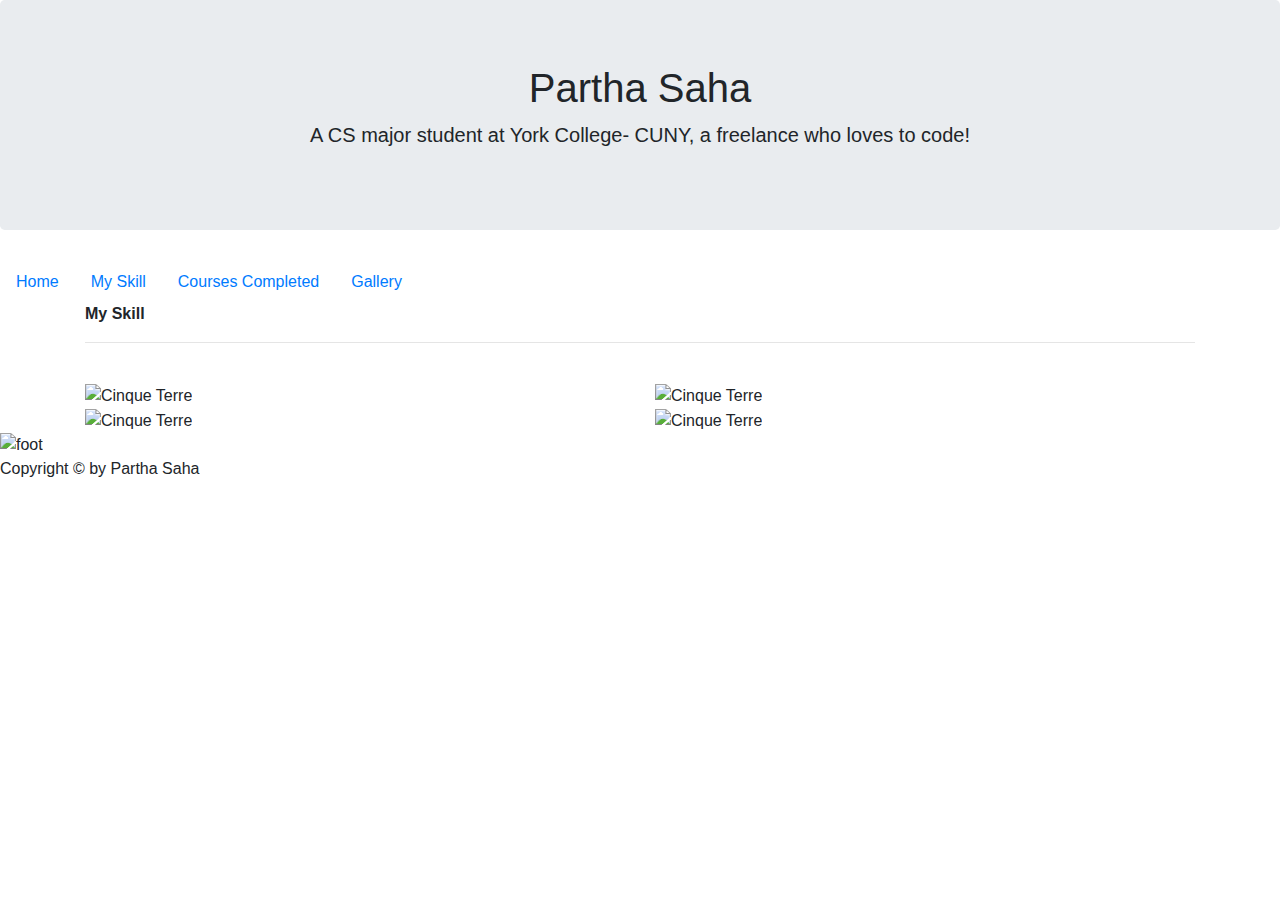
==== Homeworks/Homework_2/My_Gallery.html @ e65e7f2f "Add files via upload" ====
<!DOCTYPE html>
<!DOCTYPE html>
<html lang="en-US">
<head>
	<meta charset="utf-8">
	<meta name="author" content="Partha Saha">
	<title>Portfolio of Partha Saha</title>
	<!-- css from bootstarp -->
	<link rel="stylesheet" href="https://stackpath.bootstrapcdn.com/bootstrap/4.4.1/css/bootstrap.min.css" integrity="sha384-Vkoo8x4CGsO3+Hhxv8T/Q5PaXtkKtu6ug5TOeNV6gBiFeWPGFN9MuhOf23Q9Ifjh" crossorigin="anonymous">
	<!-- css from my own main.css -->
	<link rel="stylesheet" type="text/css" href="./CSS/main.css">
</head>
<body>
	<div class="jumbotron jumbotron-new1">
		<h1 class="display-6" align="center"> Partha Saha</h1>
		<p class="lead" align="center">A CS major student at York College- CUNY, a freelance who loves to code! </p>
	</div>
	<!-- nav bar -->
	<nav class="nav nav-bar-color">
  		<a class="nav-link active a-text-color-white" href="./index.html" target="_blank">Home</a>
  		<a class="nav-link a-text-color-white" href="./My_Skill.html" target="_blank">My Skill</a>
  		<a class="nav-link a-text-color-white" href="./Courses_Completed.html" target="_blank">Courses Completed</a>
  		<a class="nav-link a-text-color-white" href="./My_Gallery.html" target="_blank">Gallery</a>
	</nav>
	<!-- nav end -->
	<div class="container">
		<div class="br"><b>My Skill</b></div><hr>
	
	<br>
	<div class="row br">
		<div class="col"> <img src="https://images.pexels.com/photos/853199/pexels-photo-853199.jpeg?auto=compress&cs=tinysrgb&dpr=2&h=750&w=1260" alt="Cinque Terre" style="width: 500px"></div>
		<div class="col"><img src="https://images.pexels.com/photos/1252869/pexels-photo-1252869.jpeg?auto=compress&cs=tinysrgb&dpr=2&h=750&w=1260" alt="Cinque Terre" style=" width: 500px"></div>
	</div>
	<div class="row br">
		<div class="col"><img src="https://images.pexels.com/photos/691668/pexels-photo-691668.jpeg?auto=compress&cs=tinysrgb&dpr=2&h=750&w=1260" alt="Cinque Terre" style=" width: 500px"></div>

		<div class="col"><img src="https://images.pexels.com/photos/1270184/pexels-photo-1270184.jpeg?auto=compress&cs=tinysrgb&dpr=2&h=750&w=1260" alt="Cinque Terre" style=" width: 500px"></div>
	</div>
	</div>

<!-- http://www.50fund.org/wp-content/themes/fund50/images/footer/2x/skyline.png -->


  <div class="container-foot">
			  <img src="http://www.50fund.org/wp-content/themes/fund50/images/footer/2x/skyline.png" alt="foot" class="img-foot">
			  <div class="bottom-right"><p>Copyright © by Partha Saha</p></div>
		</div>
			
		
  



<!-- JS from bootstrap -->
	<script src="https://code.jquery.com/jquery-3.4.1.slim.min.js" integrity="sha384-J6qa4849blE2+poT4WnyKhv5vZF5SrPo0iEjwBvKU7imGFAV0wwj1yYfoRSJoZ+n" crossorigin="anonymous"></script>
	<script src="https://cdn.jsdelivr.net/npm/popper.js@1.16.0/dist/umd/popper.min.js" integrity="sha384-Q6E9RHvbIyZFJoft+2mJbHaEWldlvI9IOYy5n3zV9zzTtmI3UksdQRVvoxMfooAo" crossorigin="anonymous"></script>
	<script src="https://stackpath.bootstrapcdn.com/bootstrap/4.4.1/js/bootstrap.min.js" integrity="sha384-wfSDF2E50Y2D1uUdj0O3uMBJnjuUD4Ih7YwaYd1iqfktj0Uod8GCExl3Og8ifwB6" crossorigin="anonymous"></script>
</body>
</html>
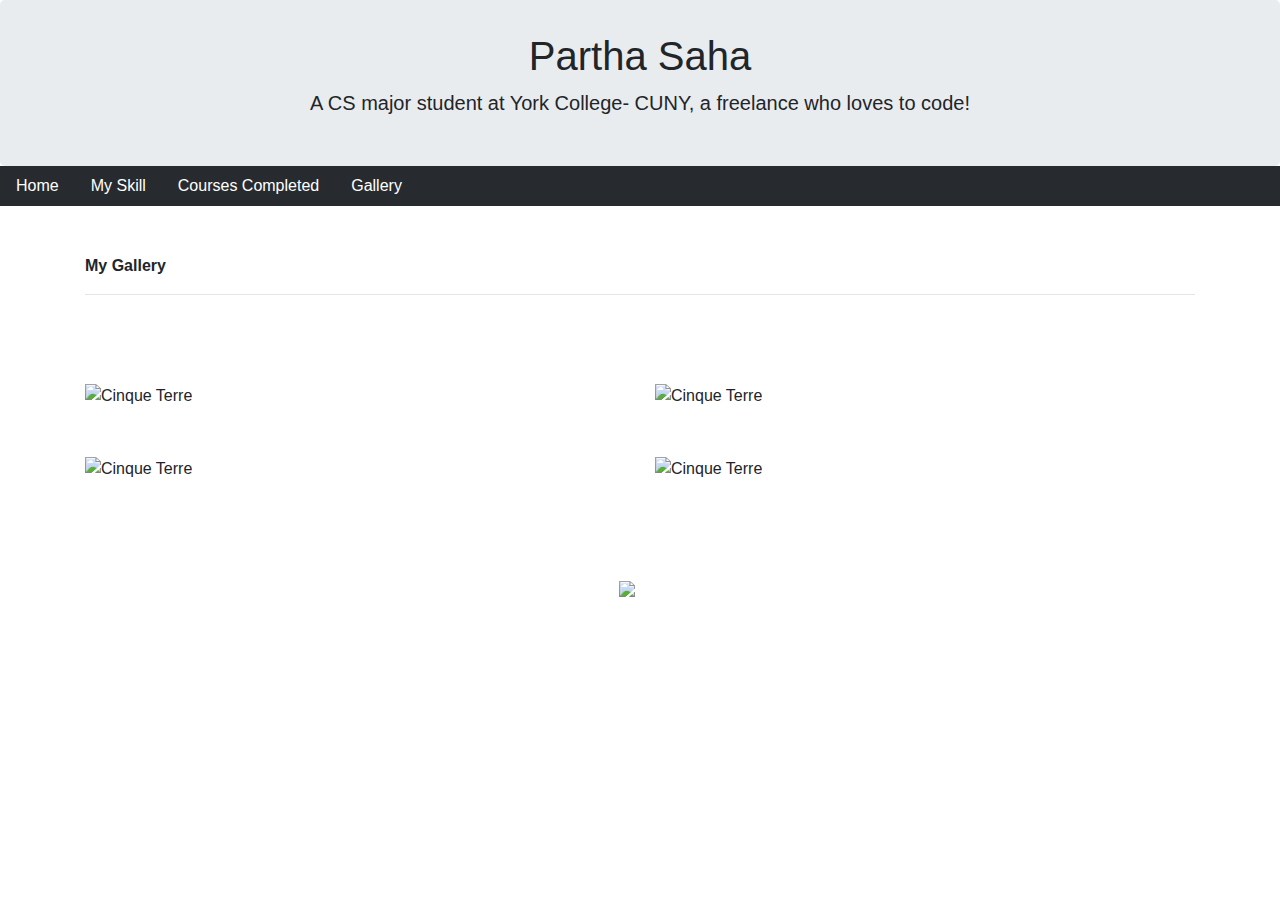
==== commit eafc5dc4: "Update My_Gallery.html" ====
--- a/Homeworks/Homework_2/My_Gallery.html
+++ b/Homeworks/Homework_2/My_Gallery.html
@@ -24,7 +24,7 @@
 	</nav>
 	<!-- nav end -->
 	<div class="container">
-		<div class="br"><b>My Skill</b></div><hr>
+		<div class="br"><b>My Gallery</b></div><hr>
 	
 	<br>
 	<div class="row br">
@@ -56,4 +56,4 @@
 	<script src="https://cdn.jsdelivr.net/npm/popper.js@1.16.0/dist/umd/popper.min.js" integrity="sha384-Q6E9RHvbIyZFJoft+2mJbHaEWldlvI9IOYy5n3zV9zzTtmI3UksdQRVvoxMfooAo" crossorigin="anonymous"></script>
 	<script src="https://stackpath.bootstrapcdn.com/bootstrap/4.4.1/js/bootstrap.min.js" integrity="sha384-wfSDF2E50Y2D1uUdj0O3uMBJnjuUD4Ih7YwaYd1iqfktj0Uod8GCExl3Og8ifwB6" crossorigin="anonymous"></script>
 </body>
-</html>+</html>
--- a/Homeworks/Homework_2/CSS/main.css
+++ b/Homeworks/Homework_2/CSS/main.css
@@ -0,0 +1,43 @@
+.jumbotron-new1 {
+	margin-bottom: 0rem; 
+	padding: 2rem 2rem;
+}
+
+.br{
+	padding-top: 3rem;
+	clear: both;
+}	
+
+div.col p{
+	font-size: 20px;
+}
+
+.nav-bar-color{
+	background-color: #272B30;
+}
+.a-text-color-white{
+	color: white;	
+}
+nav a:hover{
+	color: #b3b3b3;	
+}
+table{
+	border: 1px solid black;
+}
+
+/*footer css*/
+.img-foot{
+	width: 100%
+}
+.container-foot {
+	position: relative;
+	text-align: center;
+	color: white;
+	padding-top: 100px;
+	}
+.bottom-right {
+	position: absolute;
+	text-align: right;
+	bottom: 0px;
+	right: 78px;
+	}